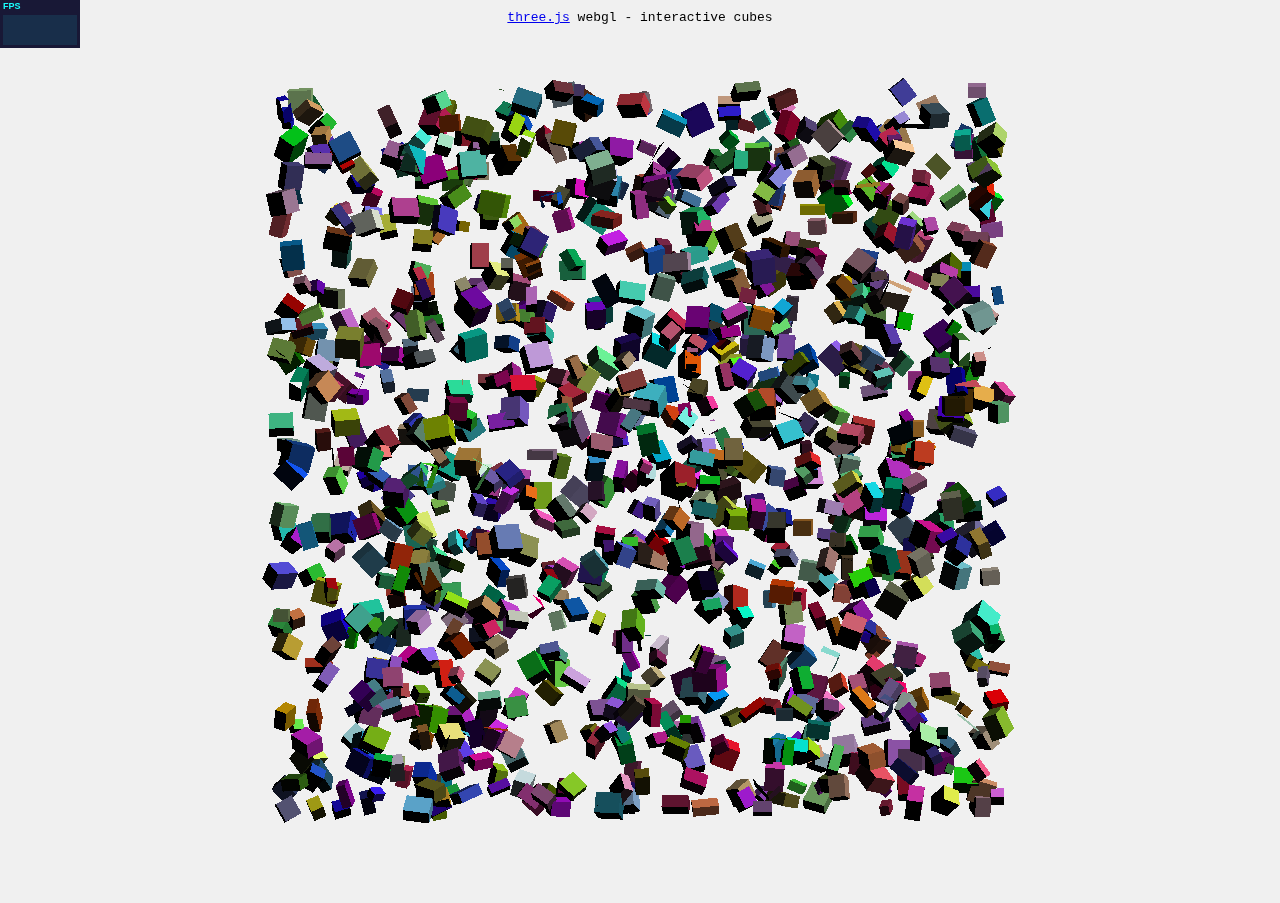
==== test/aaa.html @ 30f3992c "Initial commit" ====
<!DOCTYPE html>
<html lang="en">
	<head>
		<title>three.js webgl - interactive cubes</title>
		<meta charset="utf-8">
		<meta name="viewport" content="width=device-width, user-scalable=no, minimum-scale=1.0, maximum-scale=1.0">
		<style>
			body {
				font-family: Monospace;
				background-color: #f0f0f0;
				margin: 0px;
				overflow: hidden;
			}
		</style>
	</head>
	<body>

		<script src="three.js"></script>

		<script src="stats.min.js"></script>

		<script>

			var container, stats;
			var camera, scene, raycaster, renderer;

			var mouse = new THREE.Vector2(), INTERSECTED;
			var radius = 500, theta = 0;
			var frustumSize = 1000;

			init();
			animate();

			function init() {

				container = document.createElement( 'div' );
				document.body.appendChild( container );

				var info = document.createElement( 'div' );
				info.style.position = 'absolute';
				info.style.top = '10px';
				info.style.width = '100%';
				info.style.textAlign = 'center';
				info.innerHTML = '<a href="http://threejs.org" target="_blank" rel="noopener">three.js</a> webgl - interactive cubes';
				container.appendChild( info );

				var aspect = window.innerWidth / window.innerHeight;
				camera = new THREE.OrthographicCamera( frustumSize * aspect / - 2, frustumSize * aspect / 2, frustumSize / 2, frustumSize / - 2, 1, 1000 );

				scene = new THREE.Scene();
				scene.background = new THREE.Color( 0xf0f0f0 );

				var light = new THREE.DirectionalLight( 0xffffff, 1 );
				light.position.set( 1, 1, 1 ).normalize();
				scene.add( light );

				var geometry = new THREE.BoxBufferGeometry( 20, 20, 20 );

				for ( var i = 0; i < 2000; i ++ ) {

					var object = new THREE.Mesh( geometry, new THREE.MeshLambertMaterial( { color: Math.random() * 0xffffff } ) );

					object.position.x = Math.random() * 800 - 400;
					object.position.y = Math.random() * 800 - 400;
					object.position.z = Math.random() * 800 - 400;

					object.rotation.x = Math.random() * 2 * Math.PI;
					object.rotation.y = Math.random() * 2 * Math.PI;
					object.rotation.z = Math.random() * 2 * Math.PI;

					object.scale.x = Math.random() + 0.5;
					object.scale.y = Math.random() + 0.5;
					object.scale.z = Math.random() + 0.5;

					scene.add( object );

				}

				raycaster = new THREE.Raycaster();

				renderer = new THREE.WebGLRenderer();
				renderer.setPixelRatio( window.devicePixelRatio );
				renderer.setSize( window.innerWidth, window.innerHeight );
				container.appendChild(renderer.domElement);

				stats = new Stats();
				container.appendChild( stats.dom );
				console.log(scene)

				document.addEventListener( 'mousemove', onDocumentMouseMove, false );

				//

				window.addEventListener( 'resize', onWindowResize, false );

			}

			function onWindowResize() {

				var aspect = window.innerWidth / window.innerHeight;

				camera.left   = - frustumSize * aspect / 2;
				camera.right  =   frustumSize * aspect / 2;
				camera.top    =   frustumSize / 2;
				camera.bottom = - frustumSize / 2;

				camera.updateProjectionMatrix();

				renderer.setSize( window.innerWidth, window.innerHeight );

			}

			function onDocumentMouseMove( event ) {

				event.preventDefault();

				mouse.x = ( event.clientX / window.innerWidth ) * 2 - 1;
				mouse.y = - ( event.clientY / window.innerHeight ) * 2 + 1;

			}

			//

			function animate() {

				requestAnimationFrame( animate );

				render();
				// stats.update();

			}

			function render() {

				theta += 0.1;

				// camera.position.x = radius * Math.sin( THREE.Math.degToRad( theta ) );
				// camera.position.y = radius * Math.sin( THREE.Math.degToRad( theta ) );
				// camera.position.z = radius * Math.cos( THREE.Math.degToRad( theta ) );
				// camera.lookAt( scene.position );

				// camera.updateMatrixWorld();

				// find intersections

				raycaster.setFromCamera( mouse, camera );
			

				var intersects = raycaster.intersectObjects( scene.children );

			

				if ( intersects.length > 0 ) {
					console.log(intersects) 
					if ( INTERSECTED != intersects[ 0 ].object ) {

						if ( INTERSECTED ) INTERSECTED.material.emissive.setHex( INTERSECTED.currentHex );

						INTERSECTED = intersects[ 0 ].object;
						INTERSECTED.currentHex = INTERSECTED.material.emissive.getHex();
						INTERSECTED.material.emissive.setHex( 0xff0000 );

					}

				} else {

					if ( INTERSECTED ) INTERSECTED.material.emissive.setHex( INTERSECTED.currentHex );

					INTERSECTED = null;

				}

				renderer.render( scene, camera );

			}

		</script>

	</body>
</html>
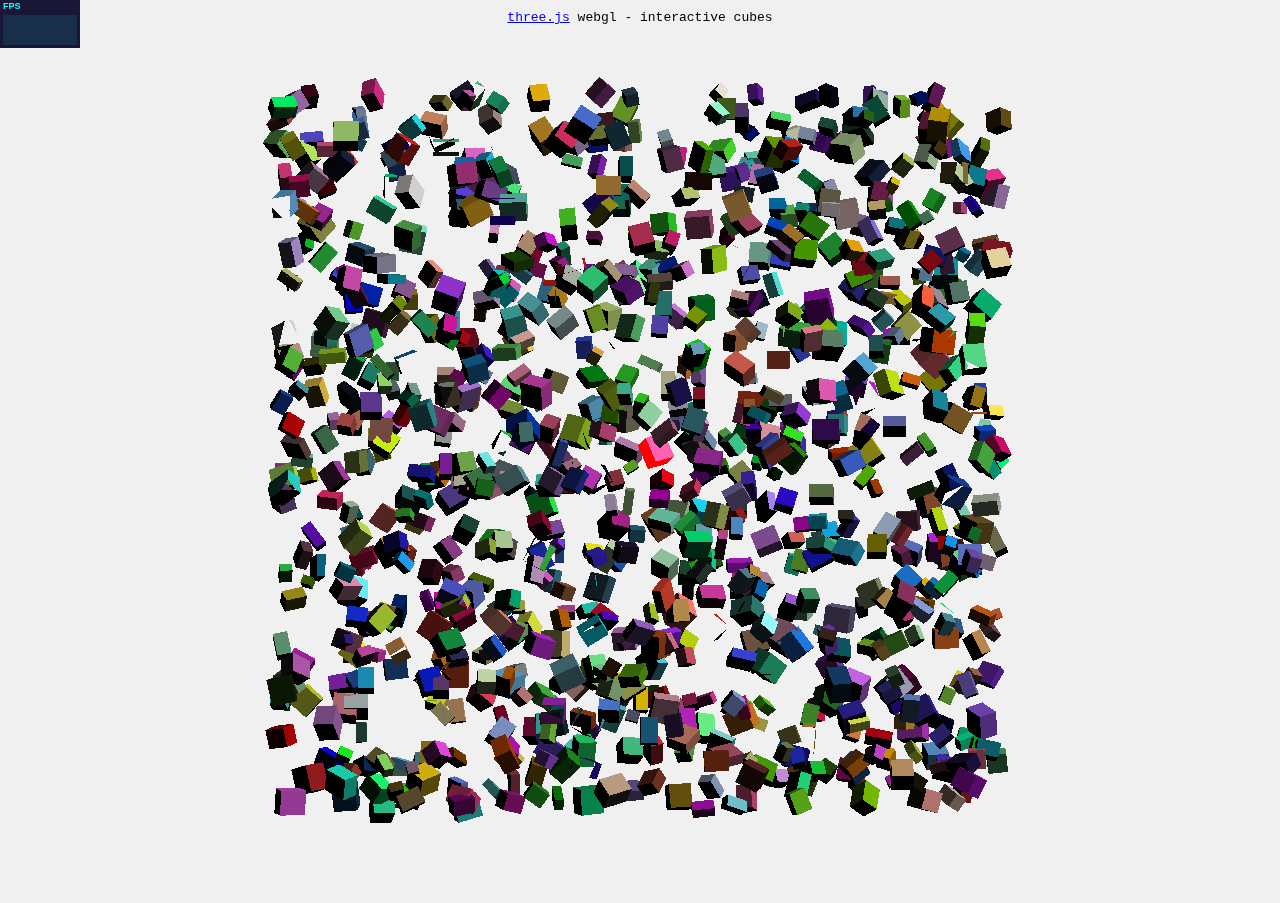
==== commit 878eedb3: "temp1" ====
--- a/test/aaa.html
+++ b/test/aaa.html
@@ -47,7 +47,7 @@
 				var aspect = window.innerWidth / window.innerHeight;
 				camera = new THREE.OrthographicCamera( frustumSize * aspect / - 2, frustumSize * aspect / 2, frustumSize / 2, frustumSize / - 2, 1, 1000 );
 
-				scene = new THREE.Scene();
+				scene = new THREE.Scene(); 
 				scene.background = new THREE.Color( 0xf0f0f0 );
 
 				var light = new THREE.DirectionalLight( 0xffffff, 1 );
@@ -87,7 +87,6 @@
 				container.appendChild( stats.dom );
 				console.log(scene)
 
-				document.addEventListener( 'mousemove', onDocumentMouseMove, false );
 
 				//
 
@@ -100,6 +99,11 @@
 				var aspect = window.innerWidth / window.innerHeight;
 
 				camera.left   = - frustumSize * aspect / 2;
+				camera.right  =   frustumSize * aspect / 2;
+				camera.top    =   frustumSize / 2;
+				camera.bottom = - frustumSize / 2;
+
+				camera.updateProjectionMatrix();		camera.left   = - frustumSize * aspect / 2;
 				camera.right  =   frustumSize * aspect / 2;
 				camera.top    =   frustumSize / 2;
 				camera.bottom = - frustumSize / 2;
@@ -125,6 +129,7 @@
 
 				requestAnimationFrame( animate );
 
+				console.log(scene.children)
 				render();
 				// stats.update();
 
@@ -144,14 +149,15 @@
 				// find intersections
 
 				raycaster.setFromCamera( mouse, camera );
-			
+
+
+
 
 				var intersects = raycaster.intersectObjects( scene.children );
 
 			
 
 				if ( intersects.length > 0 ) {
-					console.log(intersects) 
 					if ( INTERSECTED != intersects[ 0 ].object ) {
 
 						if ( INTERSECTED ) INTERSECTED.material.emissive.setHex( INTERSECTED.currentHex );
